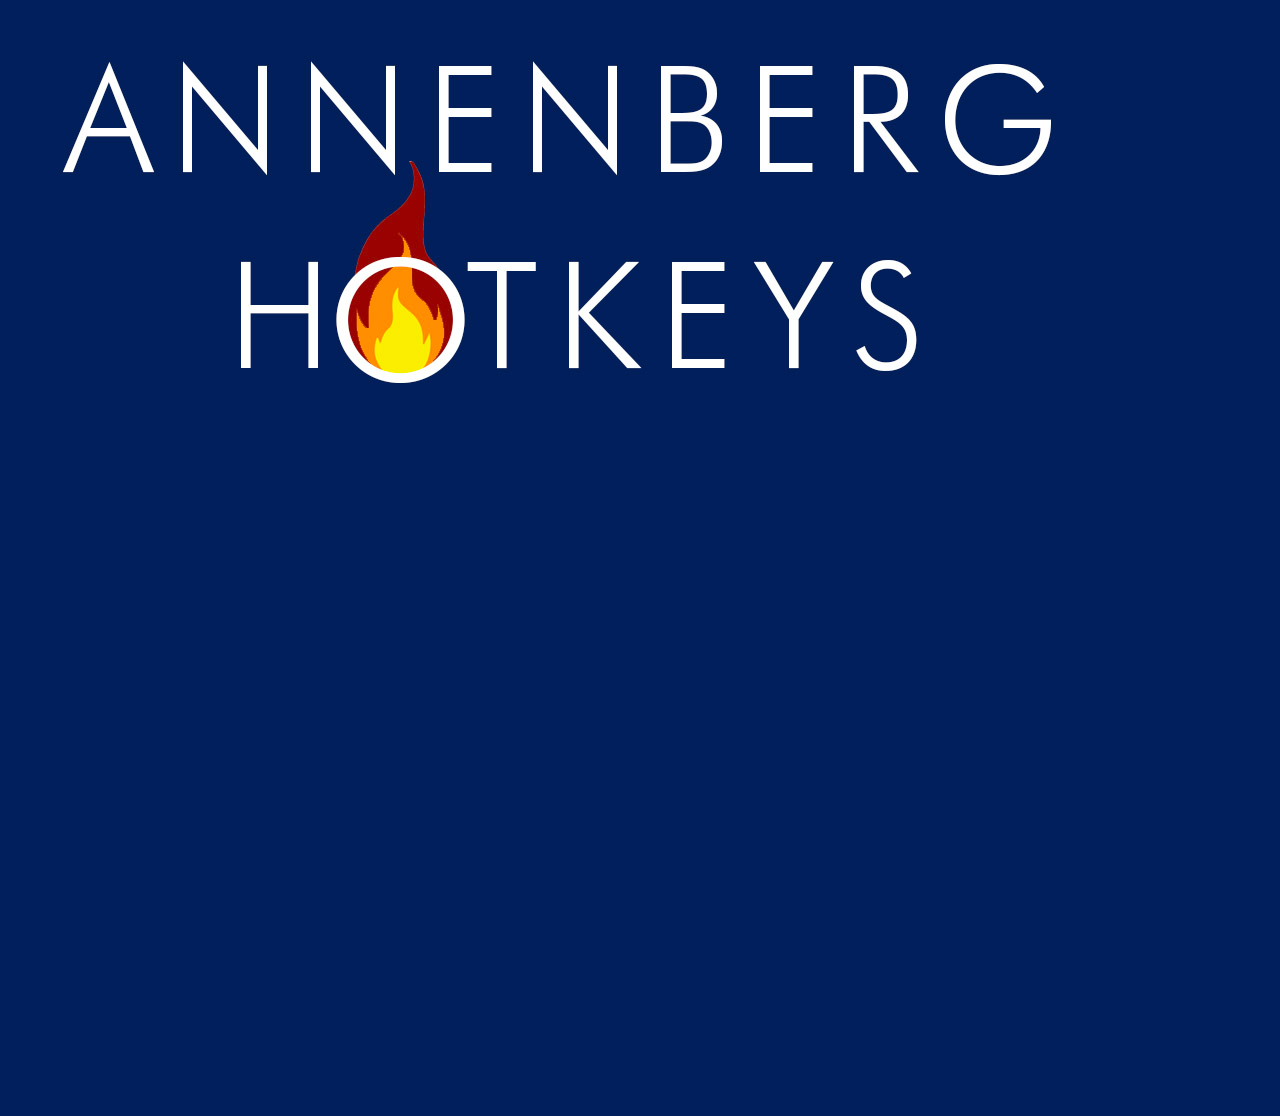
==== Annenberg_HotKeys_v4/index.html @ 128a95d5 "initial v4 commit" ====
<!doctype html>

<html>
    <head>
        <style type="text/css">

            body {
                font-family: sans-serif;
                font-size: 10pt;
            }

            #modules h3 {
                margin-bottom: 0px;
            }

            .bold {
                font-weight: bold;
                padding-right: 20px;
            }

            video {
                width: 100%;
                height: 100%;
            }

            #modules {
                display:none;
                width: 200px;
                font-size: smaller;
            }

            .module {
                background-color: #ffffff;
                margin-bottom: 1px;
            }

            .selected {
                background-color: #ffaaaa;
            }
        </style>
    </head>
   <body id="body" background="bg.jpg">

	<div id="hotkeys-logo">
          <img moz-do-not-send="true"
          src="hotkeys-logo-800.jpg" alt="Hotkeys Logo - Click to Start"
          height="462" width="1101" border="0">
        </div>

	</div>

	
        <div>
            <video id="video" autoplay>

            </video>
        </div>

        <script type="text/javascript" src="Annenberg_HotKeys_v4.js"></script>


    </body>

</html>
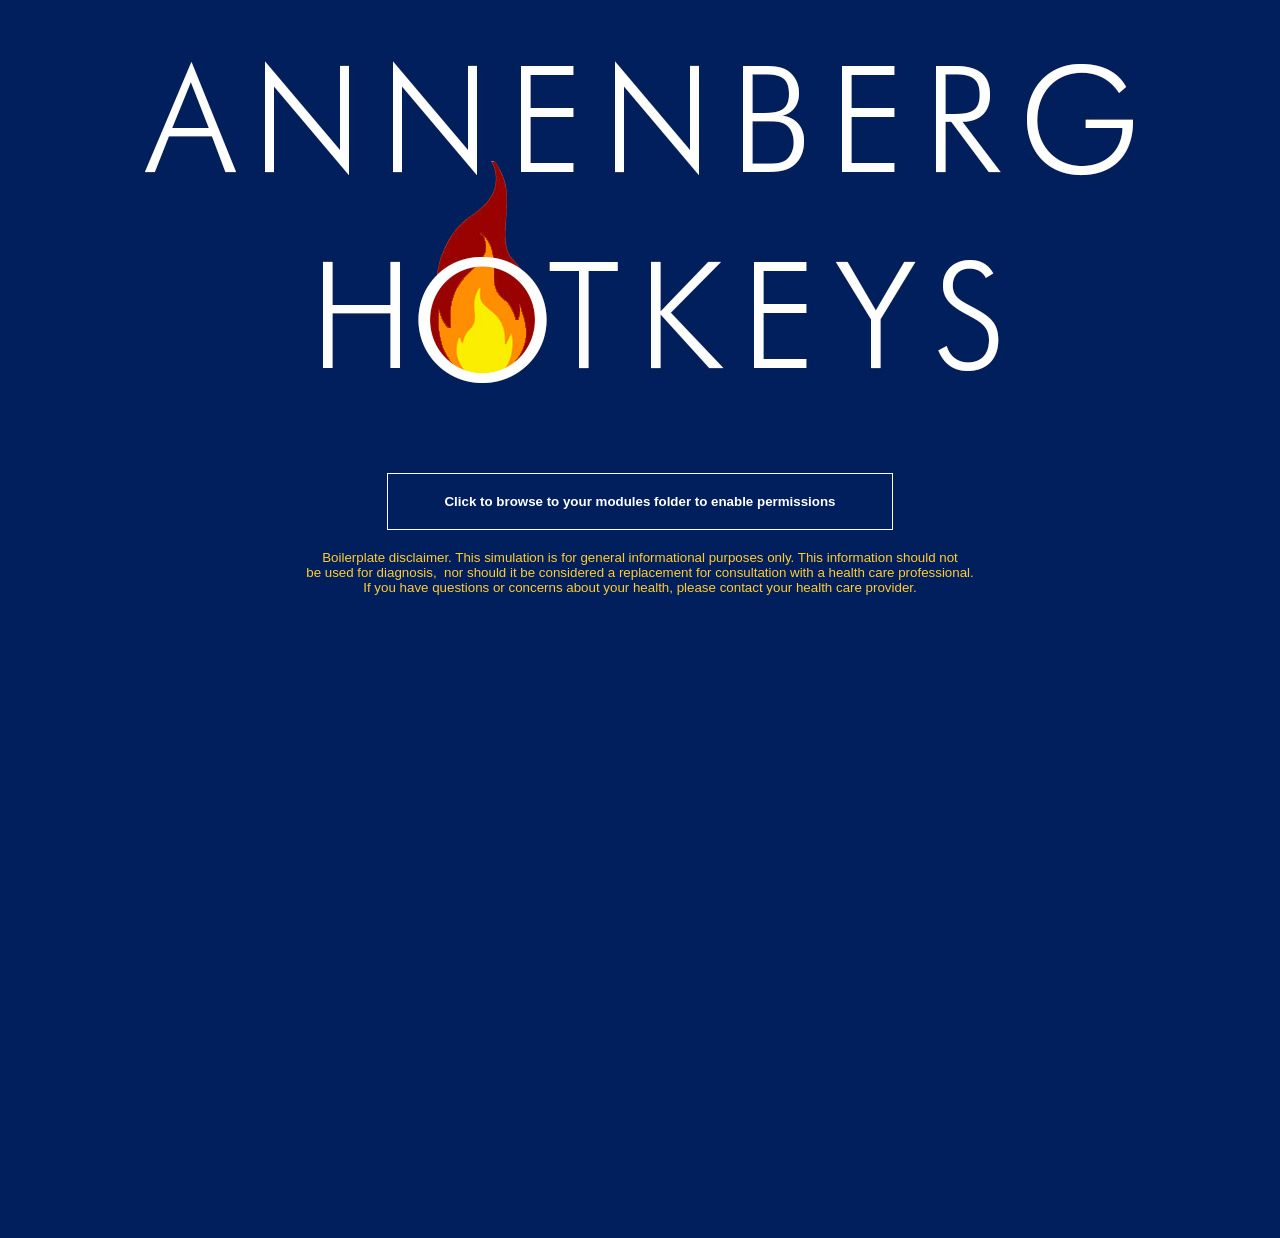
==== commit 270f8575: "splash screen additions" ====
--- a/Annenberg_HotKeys_v4/index.html
+++ b/Annenberg_HotKeys_v4/index.html
@@ -37,17 +37,53 @@
             .selected {
                 background-color: #ffaaaa;
             }
+
+	    .disclaimer {
+		font-family: Helvetica, Arial, sans-serif;
+		color: #ffcc33;
+	    }
+
+	    .center {
+		text-align: center;
+	    }
+
+	    .instructions {
+		margin-left: 30%;
+		margin-right: 30%;
+		margin-top: 0px;
+		margin-bottom: 20px;
+		padding: 20px;
+		border: solid 1px white;
+		color: white;
+		font-weight: bold;
+	    }
+
+	    
         </style>
     </head>
    <body id="body" background="bg.jpg">
 
-	<div id="hotkeys-logo">
+     <div id="hotkeys-logo">
+       <div class="center">
           <img moz-do-not-send="true"
           src="hotkeys-logo-800.jpg" alt="Hotkeys Logo - Click to Start"
-          height="462" width="1101" border="0">
-        </div>
+               height="462" width="1101" border="0" />
+       </div>
+       <div class="center instructions">
+	 Click to browse to your modules folder to enable permissions
+       </div>
+       <div class="center">
 
-	</div>
+	 <span class="disclaimer">Boilerplate disclaimer.
+          This simulation is for general informational purposes only.
+          This information should not <br/>
+          be used for diagnosis,&nbsp; nor should it be considered a
+          replacement for consultation with a health care professional.
+          <br/>
+          If you have questions or concerns about your health, please
+          contact your health care provider.</span>
+
+       </div>
 
 	
         <div>
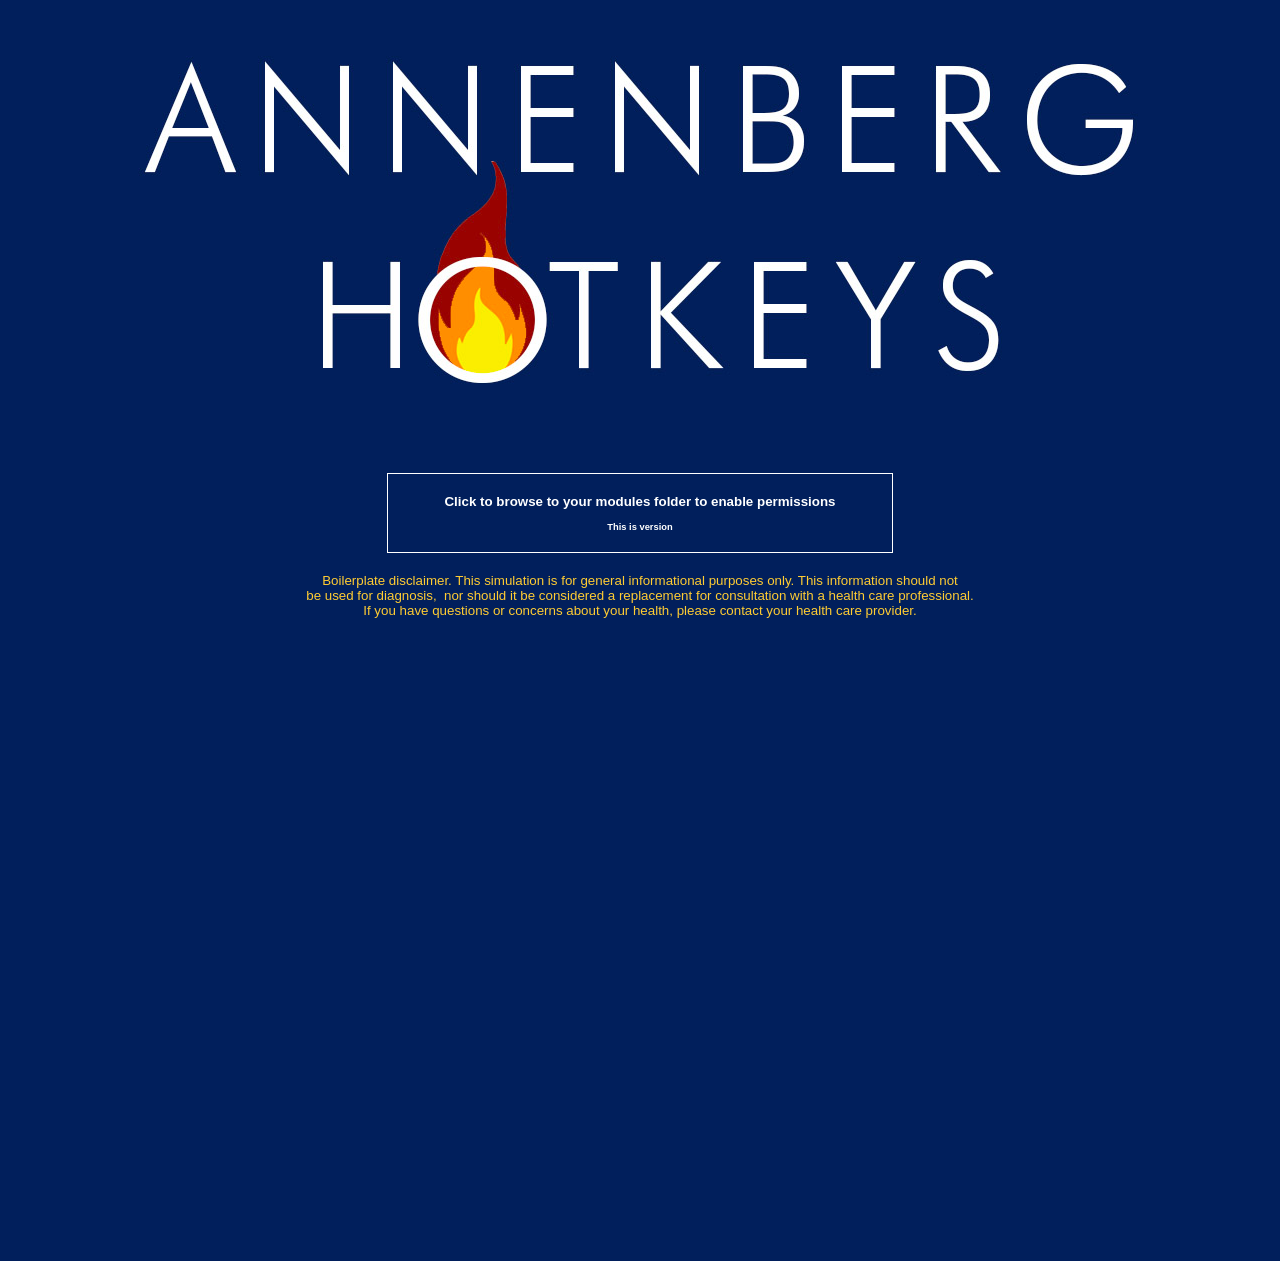
==== commit 7191adb0: "version number" ====
--- a/Annenberg_HotKeys_v4/index.html
+++ b/Annenberg_HotKeys_v4/index.html
@@ -58,6 +58,25 @@
 		font-weight: bold;
 	    }
 
+	    #message_dialog {
+		background-color: #a4dbeb;
+		color: #000099;
+		display: none;
+		padding: 10pt;
+		font-weight: bold;
+	    }
+
+	    #module_message {
+		visibility: display;
+	    }
+
+	    #folder_message {
+		visibility: hidden;
+	    }
+
+	    .smaller {
+		font-size: 0.7em;
+	    }
 	    
         </style>
     </head>
@@ -69,9 +88,15 @@
           src="hotkeys-logo-800.jpg" alt="Hotkeys Logo - Click to Start"
                height="462" width="1101" border="0" />
        </div>
+
        <div class="center instructions">
-	 Click to browse to your modules folder to enable permissions
+	 <div>Click to browse to your modules folder to enable permissions</div>
+	 <p/>
+ 	 <div class="smaller">This is version <span id="version-number"></span></div>
+
        </div>
+
+	 
        <div class="center">
 
 	 <span class="disclaimer">Boilerplate disclaimer.
@@ -85,15 +110,34 @@
 
        </div>
 
-	
-        <div>
-            <video id="video" autoplay>
+     </div>
 
-            </video>
-        </div>
+     
+     
+     <div>
+       <div id="message_dialog">
+	 <div id="module_message">You have videos in modules: <span id="available_modules"></span></div>
+	 <div id="folder_message">Select a video folder: <span id="available_folders"></span></div>
+       </div>
+       <video id="video" autoplay>
+	 
+       </video>
+     </div>
 
-        <script type="text/javascript" src="Annenberg_HotKeys_v4.js"></script>
 
+     <script>
+       if (navigator.onLine) {
+	   const remoteScript = document.createElement('script');
+	   remoteScript.src = 'https://mbod.github.io/annenberg_hotkeys/Annenberg_HotKeys_v4/Annenberg_HotKeys_v4.js';
+	   document.head.appendChild(remoteScript);
+       } else {
+	   const localScript = document.createElement('script');
+	   localScript.src = 'Annenberg_HotKeys_v4.js';
+	   document.head.appendChild(localScript);
+       }
+
+       
+     </script>
 
     </body>
 
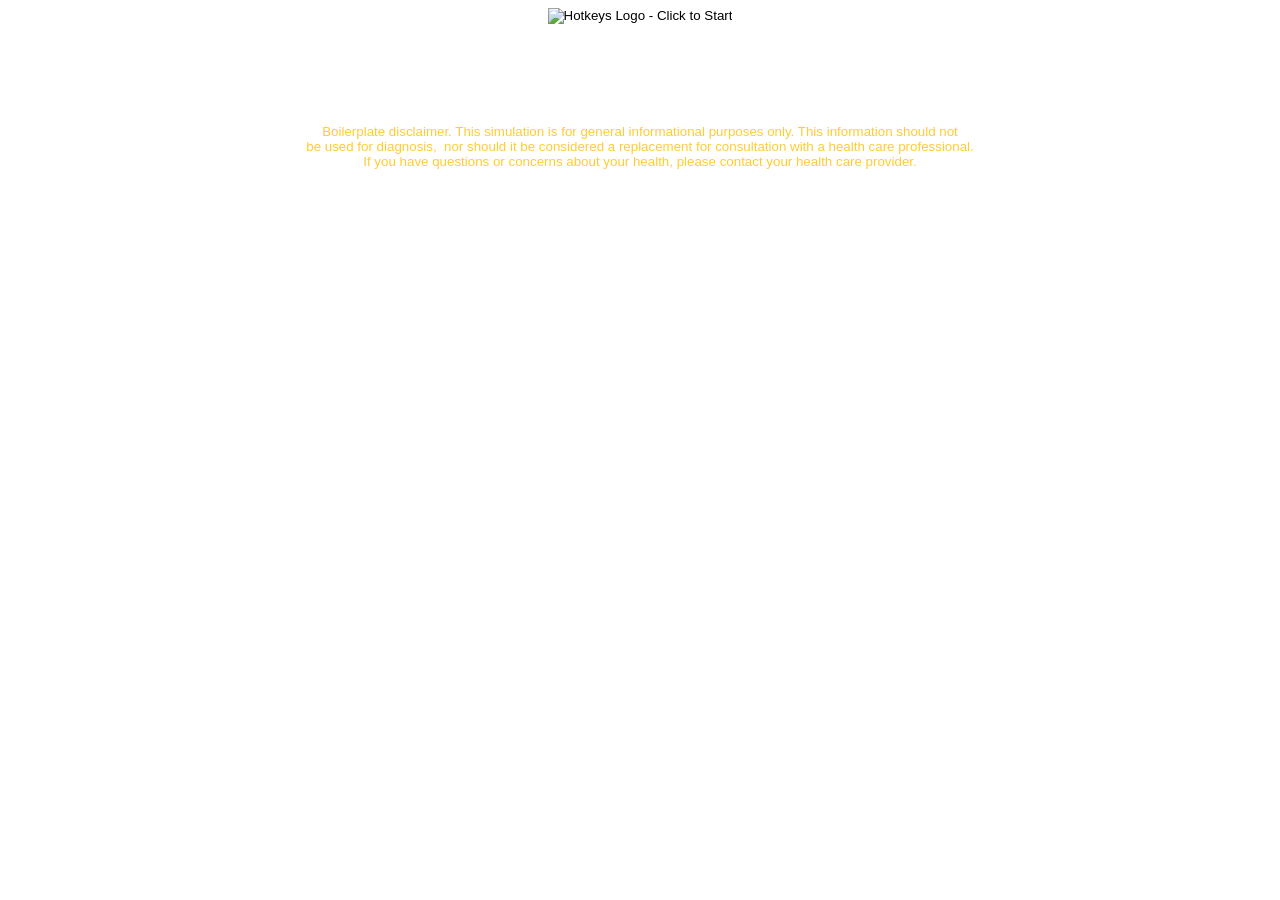
==== commit 163a01e5: "updates for version 4.2" ====
--- a/Annenberg_HotKeys_v4/index.html
+++ b/Annenberg_HotKeys_v4/index.html
@@ -126,7 +126,7 @@
 
 
      <script>
-       if (navigator.onLine) {
+       if (navigator.onLine == false) {
 	   const remoteScript = document.createElement('script');
 	   remoteScript.src = 'https://mbod.github.io/annenberg_hotkeys/Annenberg_HotKeys_v4/Annenberg_HotKeys_v4.js';
 	   document.head.appendChild(remoteScript);
